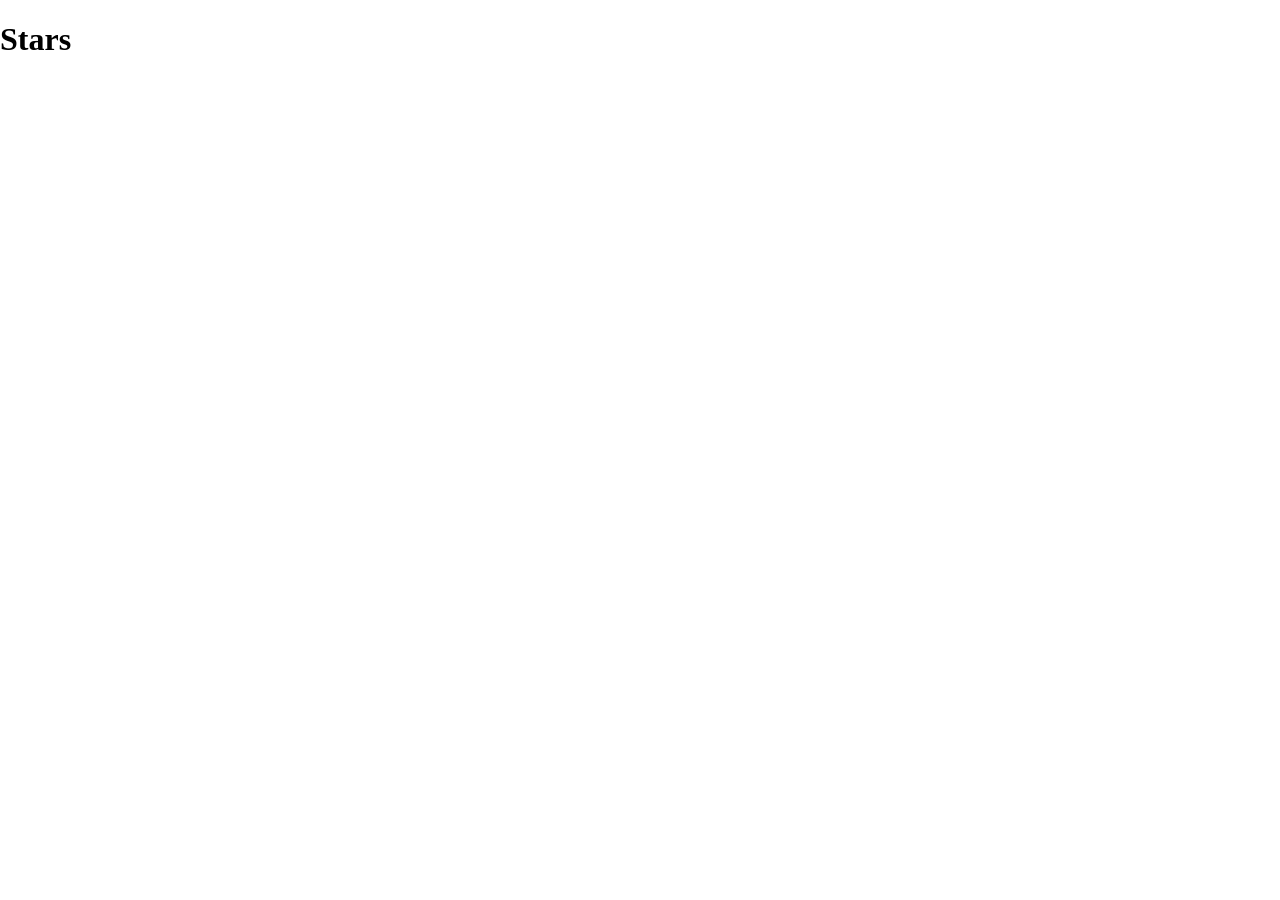
==== src/index.html @ 17fa42dc "checklist done" ====
<!doctype html>
<html lang="en">
  <head>
    <meta charset="UTF-8" />
    <meta
      name="viewport"
      content="width=device-width, user-scalable=no, initial-scale=1.0, maximum-scale=1.0, minimum-scale=1.0"
    />
    <title>Stars</title>
    <link
      rel="stylesheet"
      href="./style.css"
    />
  </head>
  <body class="page">
    <h1>Stars</h1>
    <section class="stars stars--0">
      <div class="stars__star"></div>
      <div class="stars__star"></div>
      <div class="stars__star"></div>
      <div class="stars__star"></div>
      <div class="stars__star"></div>
    </section>
    <section class="stars stars--1">
      <div class="stars__star"></div>
      <div class="stars__star"></div>
      <div class="stars__star"></div>
      <div class="stars__star"></div>
      <div class="stars__star"></div>
    </section>
    <section class="stars stars--2">
      <div class="stars__star"></div>
      <div class="stars__star"></div>
      <div class="stars__star"></div>
      <div class="stars__star"></div>
      <div class="stars__star"></div>
    </section>
    <section class="stars stars--3">
      <div class="stars__star"></div>
      <div class="stars__star"></div>
      <div class="stars__star"></div>
      <div class="stars__star"></div>
      <div class="stars__star"></div>
    </section>
    <section class="stars stars--4">
      <div class="stars__star"></div>
      <div class="stars__star"></div>
      <div class="stars__star"></div>
      <div class="stars__star"></div>
      <div class="stars__star"></div>
    </section>
    <section class="stars stars--5">
      <div class="stars__star"></div>
      <div class="stars__star"></div>
      <div class="stars__star"></div>
      <div class="stars__star"></div>
      <div class="stars__star"></div>
    </section>
  </body>
</html>
---- src/style.css ----
.page {
  margin: 0;
}

.stars {
  display: flex;
}

.stars__star {
  width: 16px;
  height: 16px;
  background-image: url('./images/star.svg');
  background-repeat: no-repeat;
  background-size: contain;
}
.stars__star:not(:last-child) {
  margin-right: 4px;
}

.stars--1 .stars__star:nth-child(-n + 1),
.stars--2 .stars__star:nth-child(-n + 2),
.stars--3 .stars__star:nth-child(-n + 3),
.stars--4 .stars__star:nth-child(-n + 4),
.stars--5 .stars__star:nth-child(-n + 5) {
  background-image: url('./images/star-active.svg');
}
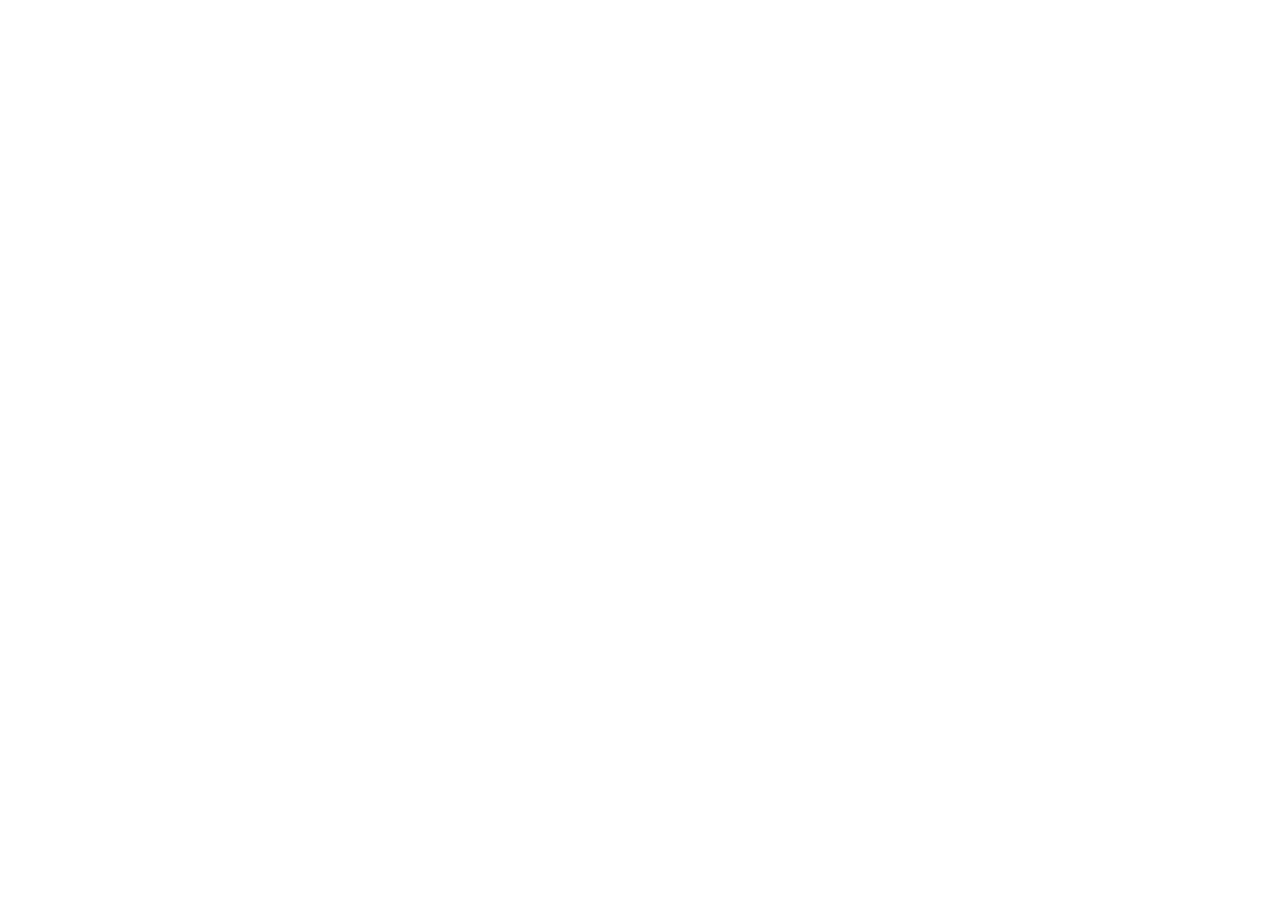
==== commit 87381be4: "test error" ====
--- a/src/index.html
+++ b/src/index.html
@@ -4,16 +4,23 @@
     <meta charset="UTF-8" />
     <meta
       name="viewport"
-      content="width=device-width, user-scalable=no, initial-scale=1.0, maximum-scale=1.0, minimum-scale=1.0"
+      content="width=device-width,
+      user-scalable=no,
+      initial-scale=1.0,
+      maximum-scale=1.0,
+      minimum-scale=1.0"
     />
     <title>Stars</title>
     <link
       rel="stylesheet"
-      href="./style.css"
+      href="./page.css"
+    />
+    <link
+      rel="stylesheet"
+      href="./stars.css"
     />
   </head>
   <body class="page">
-    <h1>Stars</h1>
     <section class="stars stars--0">
       <div class="stars__star"></div>
       <div class="stars__star"></div>
@@ -21,6 +28,7 @@
       <div class="stars__star"></div>
       <div class="stars__star"></div>
     </section>
+
     <section class="stars stars--1">
       <div class="stars__star"></div>
       <div class="stars__star"></div>
@@ -28,6 +36,7 @@
       <div class="stars__star"></div>
       <div class="stars__star"></div>
     </section>
+
     <section class="stars stars--2">
       <div class="stars__star"></div>
       <div class="stars__star"></div>
@@ -35,6 +44,7 @@
       <div class="stars__star"></div>
       <div class="stars__star"></div>
     </section>
+
     <section class="stars stars--3">
       <div class="stars__star"></div>
       <div class="stars__star"></div>
@@ -42,6 +52,7 @@
       <div class="stars__star"></div>
       <div class="stars__star"></div>
     </section>
+
     <section class="stars stars--4">
       <div class="stars__star"></div>
       <div class="stars__star"></div>
@@ -49,6 +60,7 @@
       <div class="stars__star"></div>
       <div class="stars__star"></div>
     </section>
+
     <section class="stars stars--5">
       <div class="stars__star"></div>
       <div class="stars__star"></div>
--- a/src/page.css
+++ b/src/page.css
@@ -0,0 +1,4 @@
+.page {
+  margin: 0;
+  padding: 0;
+}
--- a/src/stars.css
+++ b/src/stars.css
@@ -0,0 +1,27 @@
+.stars {
+  display: flex;
+}
+
+.stars__star {
+  width: 16px;
+  height: 16px;
+  border-radius: 0.5px;
+  background-image: url('./images/star.svg');
+  background-repeat: no-repeat;
+  background-size: 80%;
+  flex-shrink: o;
+  align-items: center;
+  justify-content: center;
+}
+
+.stars__star:not(:last-child) {
+  margin-right: 4px;
+}
+
+.stars--1 .stars__star:nth-child(-n + 1),
+.stars--2 .stars__star:nth-child(-n + 2),
+.stars--3 .stars__star:nth-child(-n + 3),
+.stars--4 .stars__star:nth-child(-n + 4),
+.stars--5 .stars__star:nth-child(-n + 5) {
+  background-image: url('./images/star-active.svg');
+}
